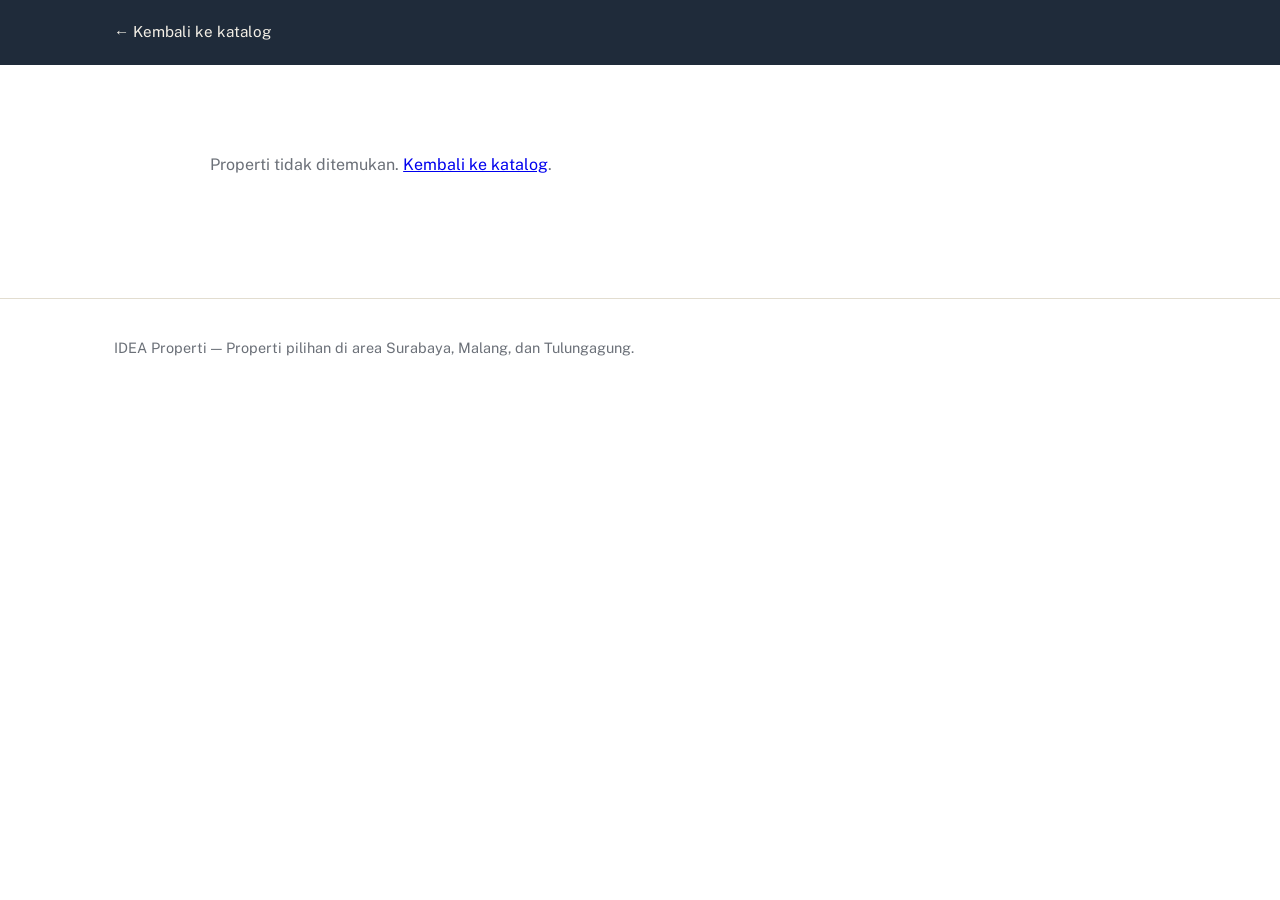
==== detail.html @ 668330d4 "data new" ====
<!DOCTYPE html>
<html lang="id">

<head>
    <meta charset="UTF-8">
    <meta name="viewport" content="width=device-width, initial-scale=1.0">
    <title id="tab-title">Detail Properti — IDEA Properti</title>
    <link rel="stylesheet" href="style.css">
    <link rel="preconnect" href="https://fonts.googleapis.com">
    <link
        href="https://fonts.googleapis.com/css2?family=Fraunces:opsz,wght@9..144,500;9..144,600&family=Public+Sans:wght@400;500;600&display=swap"
        rel="stylesheet">
</head>

<body>

    <header class="site-header site-header--kecil">
        <div class="wrap">
            <a href="index.html" class="tautan-kembali">← Kembali ke katalog</a>
        </div>
    </header>

    <main class="wrap detail-wrap" id="konten-detail">
        <p class="kosong">Memuat detail properti...</p>
    </main>

    <footer class="site-footer">
        <div class="wrap">
            <p>IDEA Properti — Properti pilihan di area Surabaya, Malang, dan Tulungagung.</p>
        </div>
    </footer>

    <script src="detail.js"></script>
</body>

</html>
---- style.css ----
:root {
  --navy: #1f2b3a;
  --navy-terang: #33475c;
  --pasir: #f3efe6;
  --terracotta: #b8623f;
  --teks: #22262b;
  --teks-muted: #6b7078;
  --putih: #ffffff;
  --garis: #e2ddd0;
  --radius: 6px;
}

* {
  box-sizing: border-box;
}

body {
  margin: 0;
  font-family: 'Public Sans', sans-serif;
  color: var(--teks);
  background: var(--putih);
  line-height: 1.55;
}

.wrap {
  max-width: 1100px;
  margin: 0 auto;
  padding: 0 24px;
}

/* ---------- Header ---------- */

.site-header {
  background: var(--navy);
  color: var(--pasir);
  padding: 48px 0 40px;
}

.site-header--kecil {
  padding: 20px 0;
}

.site-header h1 {
  font-family: 'Fraunces', serif;
  font-size: clamp(2rem, 5vw, 2.8rem);
  font-weight: 600;
  margin: 0 0 8px;
}

.tagline {
  margin: 0;
  font-size: 1.05rem;
  color: #c7ccd4;
  max-width: 48ch;
}

.tautan-kembali {
  color: var(--pasir);
  text-decoration: none;
  font-size: 0.95rem;
}

.tautan-kembali:hover {
  text-decoration: underline;
}

/* ---------- Toolbar & kategori ---------- */

.toolbar {
  display: flex;
  flex-direction: column;
  gap: 16px;
  margin: 32px 0 28px;
}

#cari {
  width: 100%;
  padding: 12px 16px;
  border: 1px solid var(--garis);
  border-radius: var(--radius);
  font-size: 1rem;
  font-family: inherit;
}

#cari:focus {
  outline: 2px solid var(--navy-terang);
  outline-offset: 1px;
}

.kategori-tabs {
  display: flex;
  flex-wrap: wrap;
  gap: 8px;
}

.tab {
  padding: 8px 16px;
  border: 1px solid var(--garis);
  border-radius: 999px;
  background: transparent;
  font-family: inherit;
  font-size: 0.9rem;
  cursor: pointer;
  color: var(--teks);
}

.tab:hover {
  border-color: var(--navy-terang);
}

.tab.aktif {
  background: var(--navy);
  border-color: var(--navy);
  color: var(--putih);
}

@media (min-width: 640px) {
  .toolbar {
    flex-direction: row;
    align-items: center;
    justify-content: space-between;
  }

  #cari {
    max-width: 280px;
  }
}

/* ---------- Grid & kartu ---------- */

.grid {
  display: grid;
  grid-template-columns: repeat(auto-fill, minmax(250px, 1fr));
  gap: 24px;
  padding-bottom: 56px;
}

.kartu {
  border: 1px solid var(--garis);
  border-radius: var(--radius);
  overflow: hidden;
  display: flex;
  flex-direction: column;
  background: var(--putih);
  text-decoration: none;
  color: inherit;
  transition: border-color 0.15s ease;
}

.kartu:hover {
  border-color: var(--navy-terang);
}

.kartu-gambar {
  aspect-ratio: 4 / 3;
  overflow: hidden;
  background: var(--pasir);
  position: relative;
}

.kartu-gambar img {
  width: 100%;
  height: 100%;
  object-fit: cover;
  display: block;
}

.badge-habis {
  position: absolute;
  top: 10px;
  left: 10px;
  background: var(--teks);
  color: var(--putih);
  font-size: 0.75rem;
  padding: 4px 10px;
  border-radius: 999px;
}

.badge-status {
  position: absolute;
  top: 10px;
  right: 10px;
  background: var(--terracotta);
  color: var(--putih);
  font-size: 0.75rem;
  padding: 4px 10px;
  border-radius: 999px;
}

.badge-status--statik {
  position: static;
  display: inline-block;
  margin-bottom: 12px;
}

.kartu-isi {
  padding: 16px;
  display: flex;
  flex-direction: column;
  gap: 6px;
  flex: 1;
}

.kartu-isi h3 {
  font-family: 'Fraunces', serif;
  font-size: 1.1rem;
  font-weight: 600;
  margin: 0;
}

.lokasi-ringkas {
  font-size: 0.85rem;
  color: var(--teks-muted);
  margin: 0;
}

.spek-ringkas {
  display: flex;
  gap: 10px;
  font-size: 0.8rem;
  color: var(--teks-muted);
  margin: 4px 0;
}

.harga {
  font-size: 1.05rem;
  font-weight: 600;
  color: var(--terracotta);
  margin-top: 4px;
}

.harga--besar {
  font-size: 1.5rem;
}

.kosong {
  text-align: center;
  color: var(--teks-muted);
  padding: 40px 0;
}

.site-footer {
  border-top: 1px solid var(--garis);
  padding: 24px 0 40px;
  color: var(--teks-muted);
  font-size: 0.9rem;
}

/* ---------- Halaman detail ---------- */

.detail-wrap {
  display: grid;
  gap: 32px;
  padding: 32px 24px 64px;
}

.detail-galeri {
  display: flex;
  flex-direction: column;
  gap: 10px;
}

.galeri-utama {
  position: relative;
  aspect-ratio: 4 / 3;
  border-radius: var(--radius);
  overflow: hidden;
  background: var(--pasir);
}

.galeri-utama img {
  width: 100%;
  height: 100%;
  object-fit: cover;
}

.galeri-thumb {
  display: flex;
  gap: 8px;
  overflow-x: auto;
}

.thumb {
  width: 76px;
  height: 60px;
  flex-shrink: 0;
  border: 2px solid transparent;
  border-radius: 4px;
  overflow: hidden;
  padding: 0;
  cursor: pointer;
  background: none;
}

.thumb img {
  width: 100%;
  height: 100%;
  object-fit: cover;
  display: block;
}

.thumb.aktif {
  border-color: var(--navy-terang);
}

.detail-info h1 {
  font-family: 'Fraunces', serif;
  font-size: clamp(1.6rem, 4vw, 2.2rem);
  margin: 0 0 6px;
}

.lokasi-detail {
  color: var(--teks-muted);
  margin: 0 0 12px;
}

.spek-grid {
  display: grid;
  grid-template-columns: repeat(2, 1fr);
  gap: 10px;
  margin: 20px 0;
  padding: 16px;
  background: var(--pasir);
  border-radius: var(--radius);
}

.spek-baris {
  display: flex;
  flex-direction: column;
  font-size: 0.85rem;
}

.spek-baris span {
  color: var(--teks-muted);
}

.spek-baris strong {
  font-size: 1rem;
}

.detail-info h2 {
  font-family: 'Fraunces', serif;
  font-size: 1.2rem;
  margin: 24px 0 8px;
}

.deskripsi {
  color: var(--teks);
}

.peta-bungkus {
  border-radius: var(--radius);
  overflow: hidden;
  border: 1px solid var(--garis);
}

.tautan-peta {
  display: inline-block;
  margin-top: 8px;
  font-size: 0.9rem;
  color: var(--navy-terang);
  text-decoration: none;
}

.tautan-peta:hover {
  text-decoration: underline;
}

.tombol-pesan {
  display: inline-block;
  margin-top: 10px;
  padding: 10px 14px;
  text-align: center;
  background: var(--navy-terang);
  color: var(--putih);
  border-radius: var(--radius);
  text-decoration: none;
  font-size: 0.9rem;
  font-weight: 500;
}

.tombol-pesan:hover {
  background: var(--navy);
}

.tombol-pesan.nonaktif {
  background: #cfcabb;
  color: #7a7565;
  pointer-events: none;
}

.tombol-pesan--besar {
  display: block;
  margin-top: 28px;
  padding: 16px;
  font-size: 1.05rem;
  text-align: center;
}

@media (min-width: 820px) {
  .detail-wrap {
    grid-template-columns: 1.1fr 1fr;
    align-items: start;
  }
}
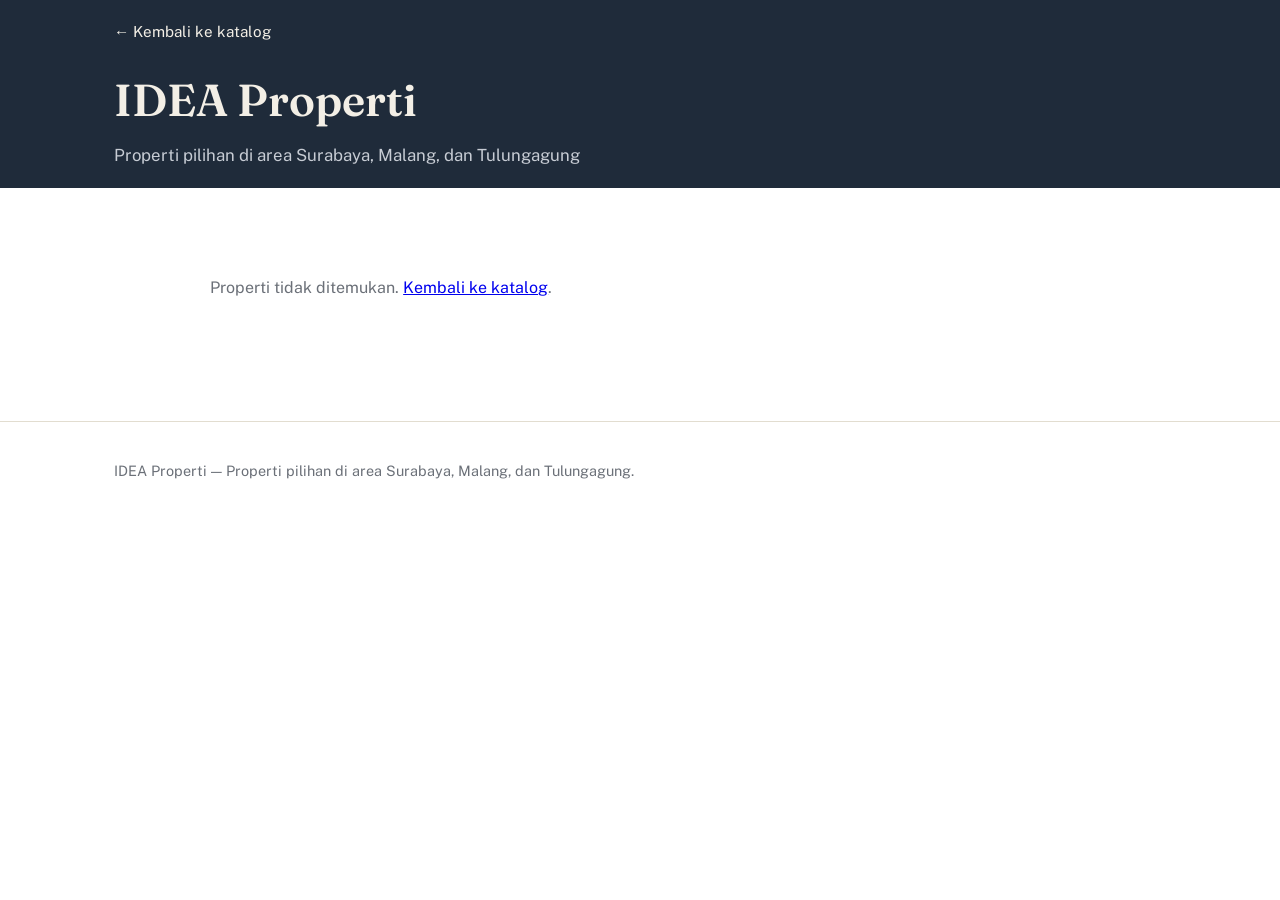
==== commit 5734c2f4: "update info" ====
--- a/detail.html
+++ b/detail.html
@@ -18,6 +18,10 @@
         <div class="wrap">
             <a href="index.html" class="tautan-kembali">← Kembali ke katalog</a>
         </div>
+        <div class="wrap" style="margin-top: 20px;">
+            <h1>IDEA Properti</h1>
+            <p class="tagline">Properti pilihan di area Surabaya, Malang, dan Tulungagung</p>
+        </div>
     </header>
 
     <main class="wrap detail-wrap" id="konten-detail">
